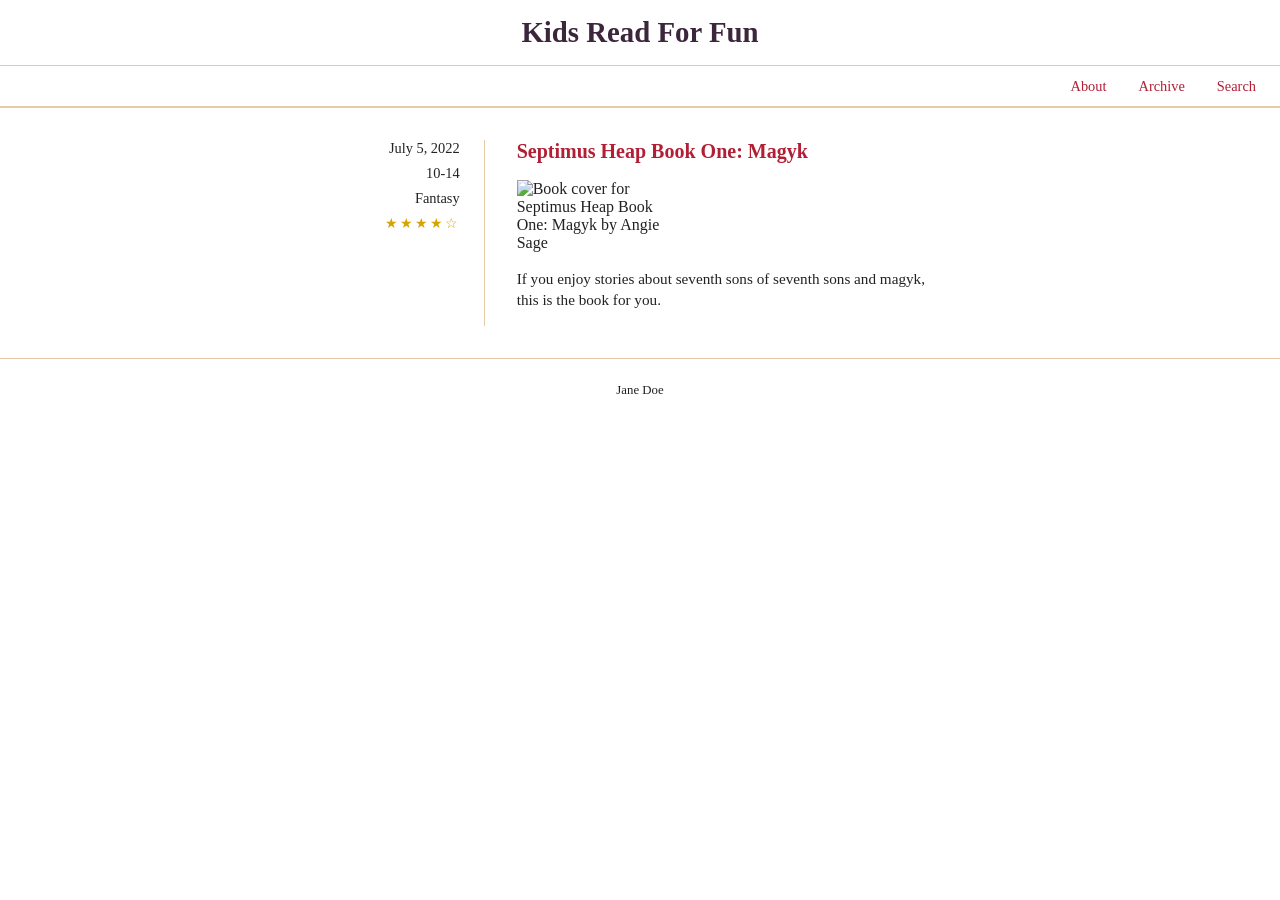
==== blog/index.html @ ffce5d4c "swef" ====
<!DOCTYPE html>
<html lang="en">

<head>
    <meta charset="UTF-8" />
    <meta name="viewport" content="width=device-width, initial-scale=1.0" />
    <meta name="description" content="A children's book review blog featuring Septimus Heap Book One: Magyk." />
    <meta name="author" content="Jane Doe" />
    <title>Kids Read For Fun</title>
    <link rel="stylesheet" href="styles.css" />
</head>

<body>
    <header>
        <h1>Kids Read For Fun</h1>

        <nav aria-label="Main navigation">
            <ul>
                <li><a href="#">About</a></li>
                <li><a href="#">Archive</a></li>
                <li><a href="#">Search</a></li>
            </ul>
        </nav>
    </header>

    <main>
        <article class="book-post">
            <section class="book-meta" aria-label="Book details">
                <p><time datetime="2022-07-05">July 5, 2022</time></p>
                <p>10-14</p>
                <p>Fantasy</p>
                <p class="rating" aria-label="Rating: 4 out of 5 stars">★★★★☆</p>
            </section>

            <section class="book-content">
                <h2>Septimus Heap Book One: Magyk</h2>

                <img src="https://upload.wikimedia.org/wikipedia/en/5/5f/Magkycover2.jpg"
                    alt="Book cover for Septimus Heap Book One: Magyk by Angie Sage" />

                <p>
                    If you enjoy stories about seventh sons of seventh sons and magyk,
                    this is the book for you.
                </p>
            </section>
        </article>
    </main>

    <footer>
        <p>Jane Doe</p>
    </footer>
</body>

</html>
---- blog/styles.css ----
* {
  box-sizing: border-box;
}

body {
  margin: 0;
  font-family: Georgia, "Times New Roman", serif;
  color: #222;
  background-color: #fff;
}

header {
  border-bottom: 1px solid #e6c9a8;
  text-align: center;
}

h1 {
  margin: 1rem 0;
  color: #3b263b;
  font-size: 1.8rem;
}

nav {
  border-top: 1px solid #e6c9a8;
  border-bottom: 1px solid #e6c9a8;
}

nav ul {
  list-style: none;
  display: flex;
  justify-content: end;
  gap: 2rem;
  margin: 0;
  padding: 0.7rem 1.5rem;
}

nav a {
  color: #b21f35;
  text-decoration: none;
  font-size: 0.9rem;
}

nav a:hover,
nav a:focus {
  text-decoration: underline;
}

main {
  max-width: 900px;
  margin: 0 auto;
  padding: 2rem 1rem;
}

.book-post {
  display: grid;
  grid-template-columns: 1fr 2fr;
  gap: 2rem;
}

.book-meta {
  text-align: right;
  border-right: 1px solid #e6c9a8;
  padding-right: 1.5rem;
  font-size: 0.9rem;
}

.book-meta p {
  margin: 0 0 0.5rem;
}

.rating {
  color: #d6a400;
  letter-spacing: 2px;
}

.book-content h2 {
  margin-top: 0;
  color: #b21f35;
  font-size: 1.25rem;
}

.book-content img {
  display: block;
  width: 160px;
  max-width: 100%;
  height: auto;
  margin: 0 0 1rem;
}

.book-content p {
  max-width: 420px;
  font-size: 0.95rem;
  line-height: 1.4;
}

footer {
  border-top: 1px solid #e6c9a8;
  text-align: center;
  padding: 0.7rem;
  font-size: 0.8rem;
}

/* Mobile layout */
@media screen and (max-width: 600px) {
  h1 {
    font-size: 1.5rem;
  }

  nav ul {
    justify-content: end;
    gap: 1.2rem;
    padding-right: 1rem;
  }

  .book-post {
    grid-template-columns: 1fr;
    gap: 1rem;
  }

  .book-meta {
    text-align: right;
    border-right: none;
    padding-right: 1rem;
  }

  .book-content {
    padding: 0 1rem;
  }

  .book-content img {
    width: 140px;
    margin-left: auto;
    margin-right: auto;
  }

  .book-content h2 {
    font-size: 1.15rem;
  }
}
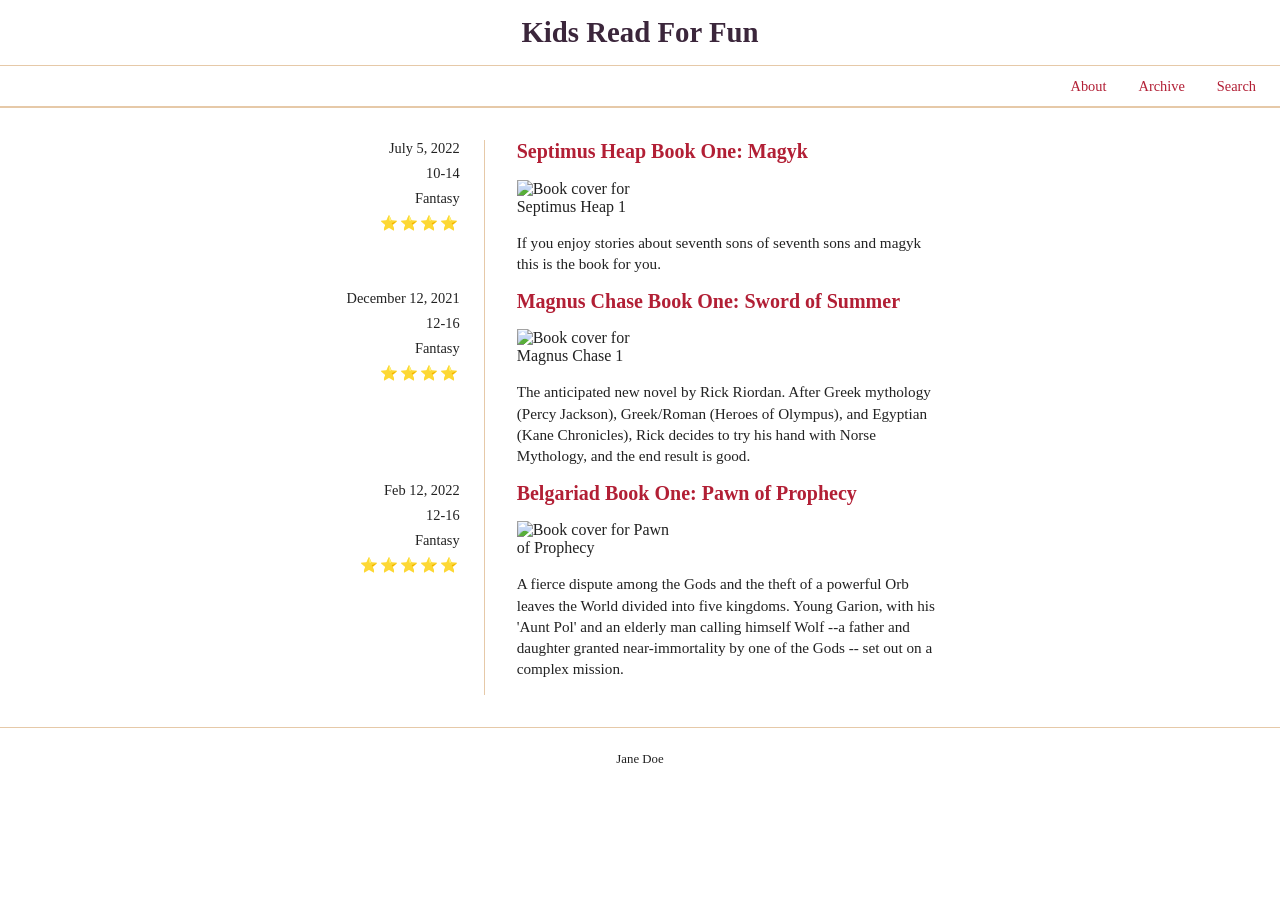
==== commit aa9cbb05: "asd" ====
--- a/blog/index.html
+++ b/blog/index.html
@@ -4,10 +4,11 @@
 <head>
     <meta charset="UTF-8" />
     <meta name="viewport" content="width=device-width, initial-scale=1.0" />
-    <meta name="description" content="A children's book review blog featuring Septimus Heap Book One: Magyk." />
+    <meta name="description" content="A children's book review blog." />
     <meta name="author" content="Jane Doe" />
     <title>Kids Read For Fun</title>
     <link rel="stylesheet" href="styles.css" />
+    <script src="java.js" defer></script>
 </head>
 
 <body>
@@ -24,26 +25,7 @@
     </header>
 
     <main>
-        <article class="book-post">
-            <section class="book-meta" aria-label="Book details">
-                <p><time datetime="2022-07-05">July 5, 2022</time></p>
-                <p>10-14</p>
-                <p>Fantasy</p>
-                <p class="rating" aria-label="Rating: 4 out of 5 stars">★★★★☆</p>
-            </section>
-
-            <section class="book-content">
-                <h2>Septimus Heap Book One: Magyk</h2>
-
-                <img src="https://upload.wikimedia.org/wikipedia/en/5/5f/Magkycover2.jpg"
-                    alt="Book cover for Septimus Heap Book One: Magyk by Angie Sage" />
-
-                <p>
-                    If you enjoy stories about seventh sons of seventh sons and magyk,
-                    this is the book for you.
-                </p>
-            </section>
-        </article>
+        <section id="articles-container"></section>
     </main>
 
     <footer>
